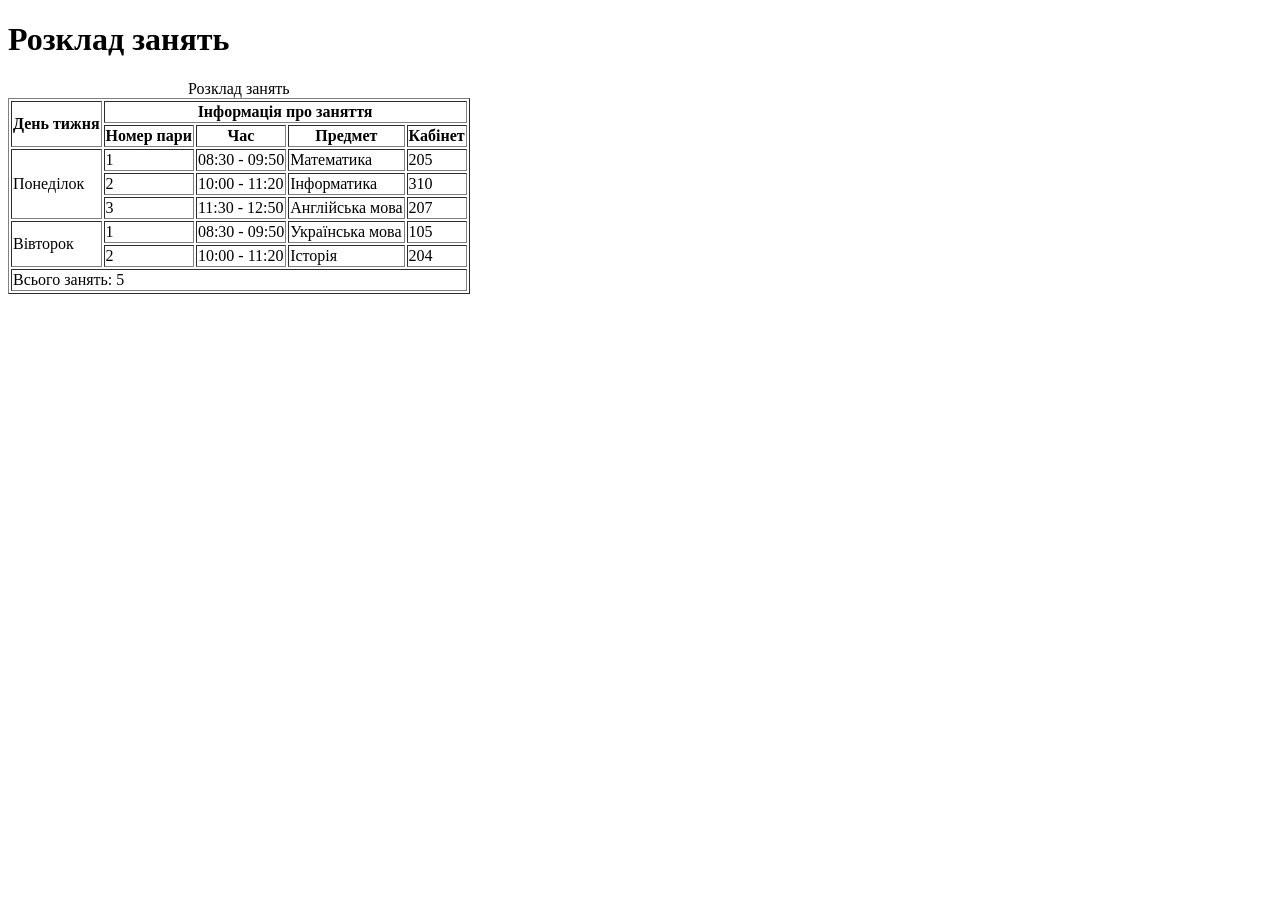
==== Практична робота 5/index.html @ 90c5a9ad "Add files via upload" ====
<!DOCTYPE html>
<html lang="uk">
<head>
    <meta charset="UTF-8">
    <meta name="viewport" content="width=device-width, initial-scale=1.0">
    <title>Розклад занять</title>
</head>
<body>

    <h1>Розклад занять</h1>

    <table border="1">

        <caption>Розклад занять</caption>

        <thead>
            <tr>
                <th rowspan="2">День тижня</th>
                <th colspan="4">Інформація про заняття</th>
            </tr>

            <tr>
                <th>Номер пари</th>
                <th>Час</th>
                <th>Предмет</th>
                <th>Кабінет</th>
            </tr>
        </thead>

        <tbody>

            <tr>
                <td rowspan="3">Понеділок</td>
                <td>1</td>
                <td>08:30 - 09:50</td>
                <td>Математика</td>
                <td>205</td>
            </tr>

            <tr>
                <td>2</td>
                <td>10:00 - 11:20</td>
                <td>Інформатика</td>
                <td>310</td>
            </tr>

            <tr>
                <td>3</td>
                <td>11:30 - 12:50</td>
                <td>Англійська мова</td>
                <td>207</td>
            </tr>

            <tr>
                <td rowspan="2">Вівторок</td>
                <td>1</td>
                <td>08:30 - 09:50</td>
                <td>Українська мова</td>
                <td>105</td>
            </tr>

            <tr>
                <td>2</td>
                <td>10:00 - 11:20</td>
                <td>Історія</td>
                <td>204</td>
            </tr>

        </tbody>

        <tfoot>
            <tr>
                <td colspan="5">Всього занять: 5</td>
            </tr>
        </tfoot>

    </table>

</body>
</html>
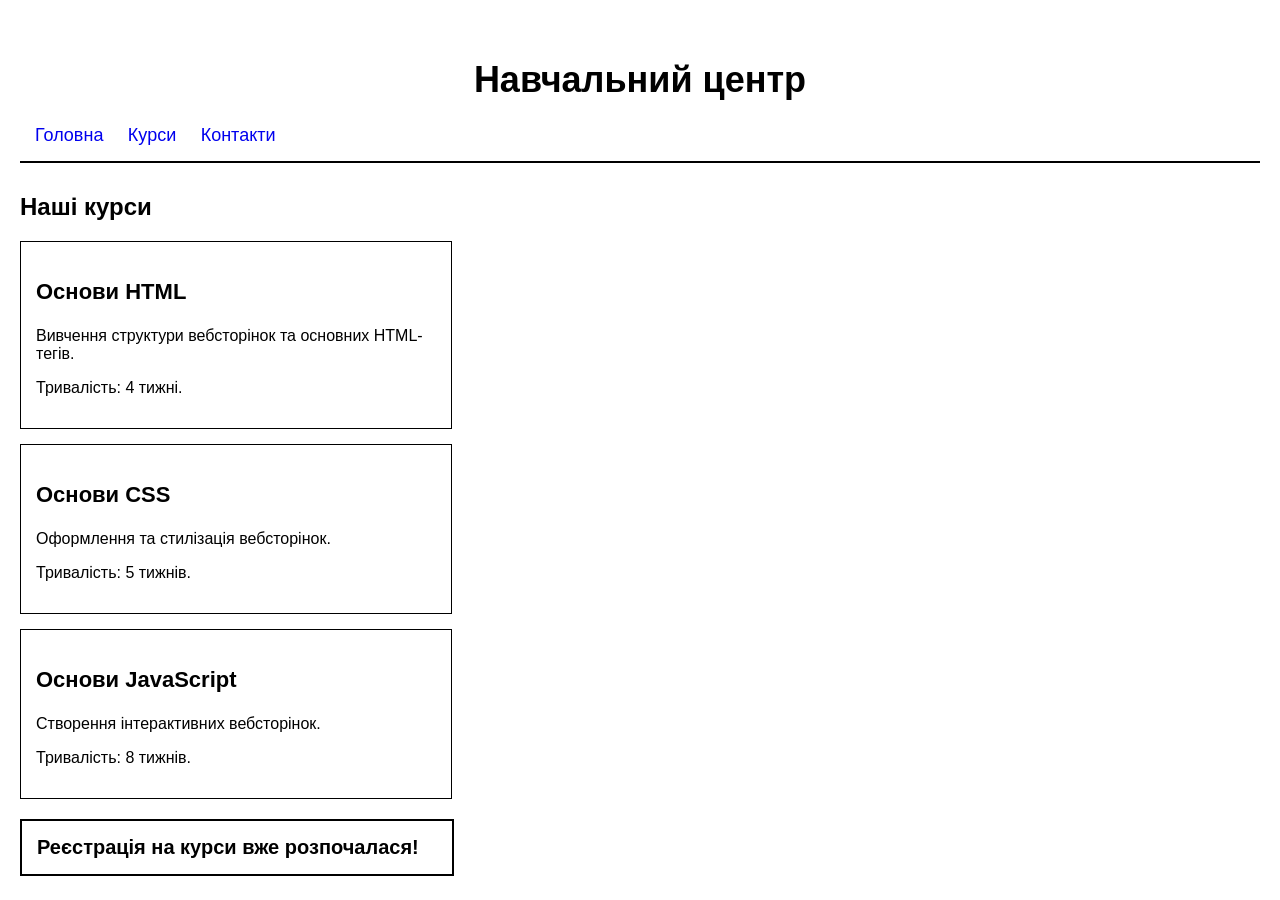
==== commit 8726e34e: "Add files via upload" ====
--- a/Практична робота 5/index.html
+++ b/Практична робота 5/index.html
@@ -3,78 +3,50 @@
 <head>
     <meta charset="UTF-8">
     <meta name="viewport" content="width=device-width, initial-scale=1.0">
-    <title>Розклад занять</title>
+    <title>Навчальний центр</title>
+
+    <link rel="stylesheet" href="style.css">
 </head>
+
 <body>
 
-    <h1>Розклад занять</h1>
+    <header>
+        <h1 id="main-title">Навчальний центр</h1>
 
-    <table border="1">
+        <nav>
+            <a href="#">Головна</a>
+            <a href="#">Курси</a>
+            <a href="#">Контакти</a>
+        </nav>
+    </header>
 
-        <caption>Розклад занять</caption>
+    <main>
 
-        <thead>
-            <tr>
-                <th rowspan="2">День тижня</th>
-                <th colspan="4">Інформація про заняття</th>
-            </tr>
+        <h2>Наші курси</h2>
 
-            <tr>
-                <th>Номер пари</th>
-                <th>Час</th>
-                <th>Предмет</th>
-                <th>Кабінет</th>
-            </tr>
-        </thead>
+        <article class="card">
+            <h3>Основи HTML</h3>
+            <p>Вивчення структури вебсторінок та основних HTML-тегів.</p>
+            <p>Тривалість: 4 тижні.</p>
+        </article>
 
-        <tbody>
+        <article class="card">
+            <h3>Основи CSS</h3>
+            <p>Оформлення та стилізація вебсторінок.</p>
+            <p>Тривалість: 5 тижнів.</p>
+        </article>
 
-            <tr>
-                <td rowspan="3">Понеділок</td>
-                <td>1</td>
-                <td>08:30 - 09:50</td>
-                <td>Математика</td>
-                <td>205</td>
-            </tr>
+        <article class="card">
+            <h3>Основи JavaScript</h3>
+            <p>Створення інтерактивних вебсторінок.</p>
+            <p>Тривалість: 8 тижнів.</p>
+        </article>
 
-            <tr>
-                <td>2</td>
-                <td>10:00 - 11:20</td>
-                <td>Інформатика</td>
-                <td>310</td>
-            </tr>
+        <p class="important">
+            Реєстрація на курси вже розпочалася!
+        </p>
 
-            <tr>
-                <td>3</td>
-                <td>11:30 - 12:50</td>
-                <td>Англійська мова</td>
-                <td>207</td>
-            </tr>
-
-            <tr>
-                <td rowspan="2">Вівторок</td>
-                <td>1</td>
-                <td>08:30 - 09:50</td>
-                <td>Українська мова</td>
-                <td>105</td>
-            </tr>
-
-            <tr>
-                <td>2</td>
-                <td>10:00 - 11:20</td>
-                <td>Історія</td>
-                <td>204</td>
-            </tr>
-
-        </tbody>
-
-        <tfoot>
-            <tr>
-                <td colspan="5">Всього занять: 5</td>
-            </tr>
-        </tfoot>
-
-    </table>
+    </main>
 
 </body>
 </html>
--- a/Практична робота 5/style.css
+++ b/Практична робота 5/style.css
@@ -0,0 +1,47 @@
+body {
+    font-family: Arial, sans-serif;
+    margin: 20px;
+}
+
+header {
+    border-bottom: 2px solid black;
+    padding: 15px;
+}
+
+#main-title {
+    font-size: 36px;
+    text-align: center;
+}
+
+nav {
+    margin-top: 15px;
+}
+
+nav a {
+    margin-right: 20px;
+    text-decoration: none;
+    font-size: 18px;
+}
+
+main {
+    margin-top: 30px;
+}
+
+.card {
+    border: 1px solid black;
+    padding: 15px;
+    margin-bottom: 15px;
+    width: 400px;
+}
+
+.card h3 {
+    font-size: 22px;
+}
+
+.important {
+    border: 2px solid black;
+    padding: 15px;
+    font-weight: bold;
+    font-size: 20px;
+    width: 400px;
+}
